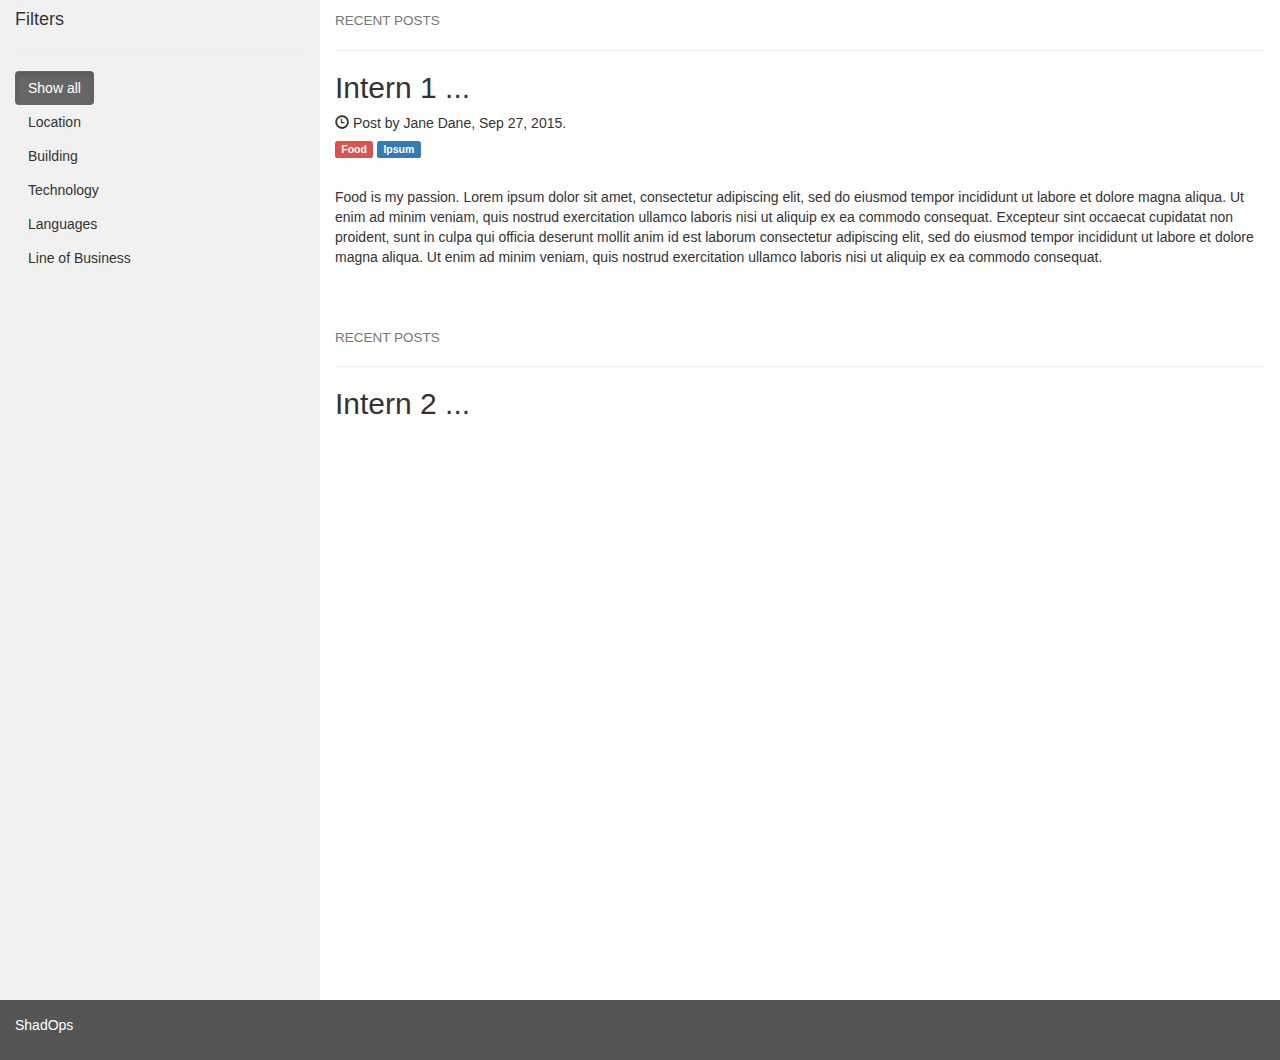
==== templates/shadopsapp/main.html @ bf8b4a13 "main page template" ====
<!DOCTYPE html>
<html lang="en">
<head>
    <title>Bootstrap Example</title>
    <meta charset="utf-8">
    <meta name="viewport" content="width=device-width, initial-scale=1">
    <link rel="stylesheet" type="text/css" href="../../static/css/styles.css">
    <link rel="stylesheet" href="https://maxcdn.bootstrapcdn.com/bootstrap/3.4.0/css/bootstrap.min.css">
    <script src="https://ajax.googleapis.com/ajax/libs/jquery/3.4.1/jquery.min.js"></script>
    <script src="https://maxcdn.bootstrapcdn.com/bootstrap/3.4.0/js/bootstrap.min.js"></script>
</head>
<body>

<div class="container-fluid">
    <div class="row content">
        <div class="col-sm-3 sidenav">
            <h4>Filters</h4>
            <hr>
            <ul class="nav nav-pills nav-stacked">
                <!--<li class="active"><a href="#section1">Home</a></li>-->
                <!--<li><a href="#section2">Friends</a></li>-->
                <!--<li><a href="#section3">Family</a></li>-->
                <!--<li><a href="#section3">Photos</a></li>-->

                <div id="myBtnContainer">
                    <li><button class="btn active" onclick="filterSelection('all')"> Show all</button></li>
                    <li><button class="btn" onclick="filterSelection('location')"> Location</button></li>
                    <li><button class="btn" onclick="filterSelection('building')"> Building</button></li>
                    <li><button class="btn" onclick="filterSelection('tech')"> Technology</button></li>
                    <li><button class="btn" onclick="filterSelection('languages')"> Languages</button></li>
                    <li><button class="btn" onclick="filterSelection('lob')"> Line of Business</button></li>
                </div>
            </ul><br>

        </div>

        <div class="col-sm-9">
            <h4><small>RECENT POSTS</small></h4>
            <hr>
            <h2>Intern 1 ... </h2>
            <h5><span class="glyphicon glyphicon-time"></span> Post by Jane Dane, Sep 27, 2015.</h5>
            <h5><span class="label label-danger">Food</span> <span class="label label-primary">Ipsum</span></h5><br>
            <p>Food is my passion. Lorem ipsum dolor sit amet, consectetur adipiscing elit, sed do eiusmod tempor incididunt ut labore et dolore magna aliqua. Ut enim ad minim veniam, quis nostrud exercitation ullamco laboris nisi ut aliquip ex ea commodo consequat. Excepteur sint occaecat cupidatat non proident, sunt in culpa qui officia deserunt mollit anim id est laborum consectetur adipiscing elit, sed do eiusmod tempor incididunt ut labore et dolore magna aliqua. Ut enim ad minim veniam, quis nostrud exercitation ullamco laboris nisi ut aliquip ex ea commodo consequat.</p>
            <br><br>

            <h4><small>RECENT POSTS</small></h4>
            <hr>
            <h2>Intern 2 ...</h2>
        </div>
    </div>
</div>

<footer class="container-fluid">
    <p>ShadOps</p>
</footer>

</body>
</html>
---- static/css/styles.css ----
.container {
  overflow: hidden;
}

.filterDiv {
  float: left;
  background-color: #2196F3;
  color: #ffffff;
  width: 100px;
  line-height: 100px;
  text-align: center;
  margin: 2px;
  display: none; /* Hidden by default */
}

/* The "show" class is added to the filtered elements */
.show {
  display: block;
}

/* Style the buttons */
.btn {
  border: none;
  outline: none;
  padding: 12px 16px;
  background-color: #f1f1f1;
  cursor: pointer;
}

/* Add a light grey background on mouse-over */
.btn:hover {
  background-color: #ddd;
}

/* Add a dark background to the active button */
.btn.active {
  background-color: #666;
  color: white;
}

/* Set height of the grid so .sidenav can be 100% (adjust if needed) */
.row.content {
  height: 1000px;
}

/* Set gray background color and 100% height */
.sidenav {
  background-color: #f1f1f1;
  height: 100%;
}

/* Set black background color, white text and some padding */
footer {
  background-color: #555;
  color: white;
  padding: 15px;
}

/* On small screens, set height to 'auto' for sidenav and grid */
@media screen and (max-width: 767px) {
  .sidenav {
    height: auto;
    padding: 15px;
  }
  .row.content {
    height: auto;
  }
}
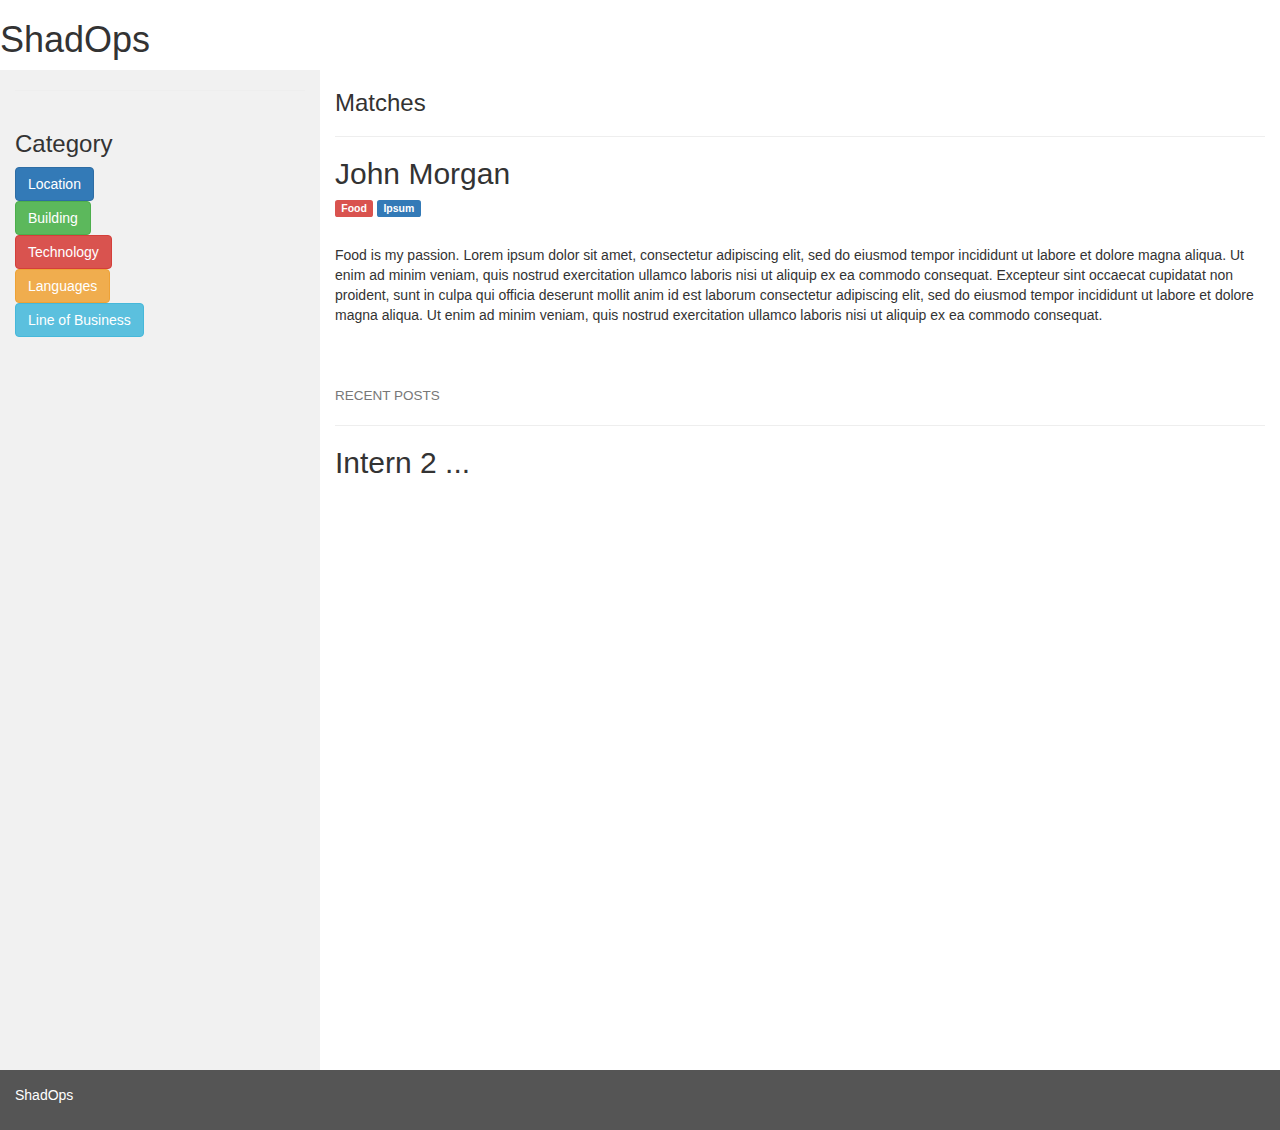
==== commit 7a0b2a1e: "Add soe things" ====
--- a/templates/shadopsapp/main.html
+++ b/templates/shadopsapp/main.html
@@ -11,34 +11,87 @@
 </head>
 <body>
 
+
+<h1>ShadOps</h1>
+
+
 <div class="container-fluid">
     <div class="row content">
-        <div class="col-sm-3 sidenav">
-            <h4>Filters</h4>
+        <div id="snav" class="col-sm-3 sidenav">
+
             <hr>
             <ul class="nav nav-pills nav-stacked">
-                <!--<li class="active"><a href="#section1">Home</a></li>-->
-                <!--<li><a href="#section2">Friends</a></li>-->
-                <!--<li><a href="#section3">Family</a></li>-->
-                <!--<li><a href="#section3">Photos</a></li>-->
 
                 <div id="myBtnContainer">
-                    <li><button class="btn active" onclick="filterSelection('all')"> Show all</button></li>
-                    <li><button class="btn" onclick="filterSelection('location')"> Location</button></li>
-                    <li><button class="btn" onclick="filterSelection('building')"> Building</button></li>
-                    <li><button class="btn" onclick="filterSelection('tech')"> Technology</button></li>
-                    <li><button class="btn" onclick="filterSelection('languages')"> Languages</button></li>
-                    <li><button class="btn" onclick="filterSelection('lob')"> Line of Business</button></li>
+
+                    <h3>Category</h3>
+
+                    <div>
+
+                        <button class="btn btn-primary" type="button" data-toggle="collapse" data-target="#collapseLocation" aria-expanded="false" aria-controls="collapseExample">
+                            Location
+                        </button>
+                        <div class = "collapse" id="collapseLocation" >
+                            <li><button class="btn"  onclick="filterSelection('Glasgow')"> Glasgow</button></li>
+                            <li><button class="btn"  onclick="filterSelection('London')"> London</button></li>
+                        </div>
+                    </div>
+
+                    <div class = "spacer"></div>
+
+                    <div>
+                        <button class="btn btn-success" type="button" data-toggle="collapse" data-target="#collapseExample" aria-expanded="false" aria-controls="collapseExample">
+                            Building
+                        </button>
+                        <div class = "collapse" id="collapseExample" >
+                            <li><button class="btn"  onclick="filterSelection('waterloo')"> Wateroo</button></li>
+                            <li><button class="btn"  onclick="filterSelection('bothwell')"> Bothwell</button></li>
+                        </div>
+                    </div>
+                    <div class = "spacer"></div>
+
+
+                    <div>
+                        <button class="btn btn-danger" type="button" data-toggle="collapse" data-target="#collapseTech" aria-expanded="false" aria-controls="collapseExample">
+                            Technology
+                        </button>
+                        <div class = "collapse" id="collapseTech" >
+                            <li><button class="btn"  onclick="filterSelection('ai')"> AI/ML</button></li>
+                            <li><button class="btn"  onclick="filterSelection('cloud')"> Cloud</button></li>
+                        </div>
+                    </div>
+                    <div class = "spacer"></div>
+
+                    <div>
+                        <button class="btn btn-warning" type="button" data-toggle="collapse" data-target="#collapseLang" aria-expanded="false" aria-controls="collapseExample">
+                            Languages
+                        </button>
+                        <div class = "collapse" id="collapseLang" >
+                            <li><button class="btn"  onclick="filterSelection('java')"> Java</button></li>
+                            <li><button class="btn"  onclick="filterSelection('js')"> JavaScript</button></li>
+                        </div>
+                    </div>
+                    <div class = "spacer"></div>
+
+                    <div>
+                        <button class="btn btn-info" type="button" data-toggle="collapse" data-target="#collapseBusiness" aria-expanded="false" aria-controls="collapseExample">
+                            Line of Business
+                        </button>
+                        <div class = "collapse" id="collapseBusiness" >
+                            <li><button class="btn"  onclick="filterSelection('cib')"> CiB</button></li>
+                            <li><button class="btn"  onclick="filterSelection('awm')"> AWM</button></li>
+                        </div>
+                    </div>
                 </div>
+
             </ul><br>
 
         </div>
 
         <div class="col-sm-9">
-            <h4><small>RECENT POSTS</small></h4>
+            <h3>Matches</h3>
             <hr>
-            <h2>Intern 1 ... </h2>
-            <h5><span class="glyphicon glyphicon-time"></span> Post by Jane Dane, Sep 27, 2015.</h5>
+            <h2>John Morgan</h2>
             <h5><span class="label label-danger">Food</span> <span class="label label-primary">Ipsum</span></h5><br>
             <p>Food is my passion. Lorem ipsum dolor sit amet, consectetur adipiscing elit, sed do eiusmod tempor incididunt ut labore et dolore magna aliqua. Ut enim ad minim veniam, quis nostrud exercitation ullamco laboris nisi ut aliquip ex ea commodo consequat. Excepteur sint occaecat cupidatat non proident, sunt in culpa qui officia deserunt mollit anim id est laborum consectetur adipiscing elit, sed do eiusmod tempor incididunt ut labore et dolore magna aliqua. Ut enim ad minim veniam, quis nostrud exercitation ullamco laboris nisi ut aliquip ex ea commodo consequat.</p>
             <br><br>
